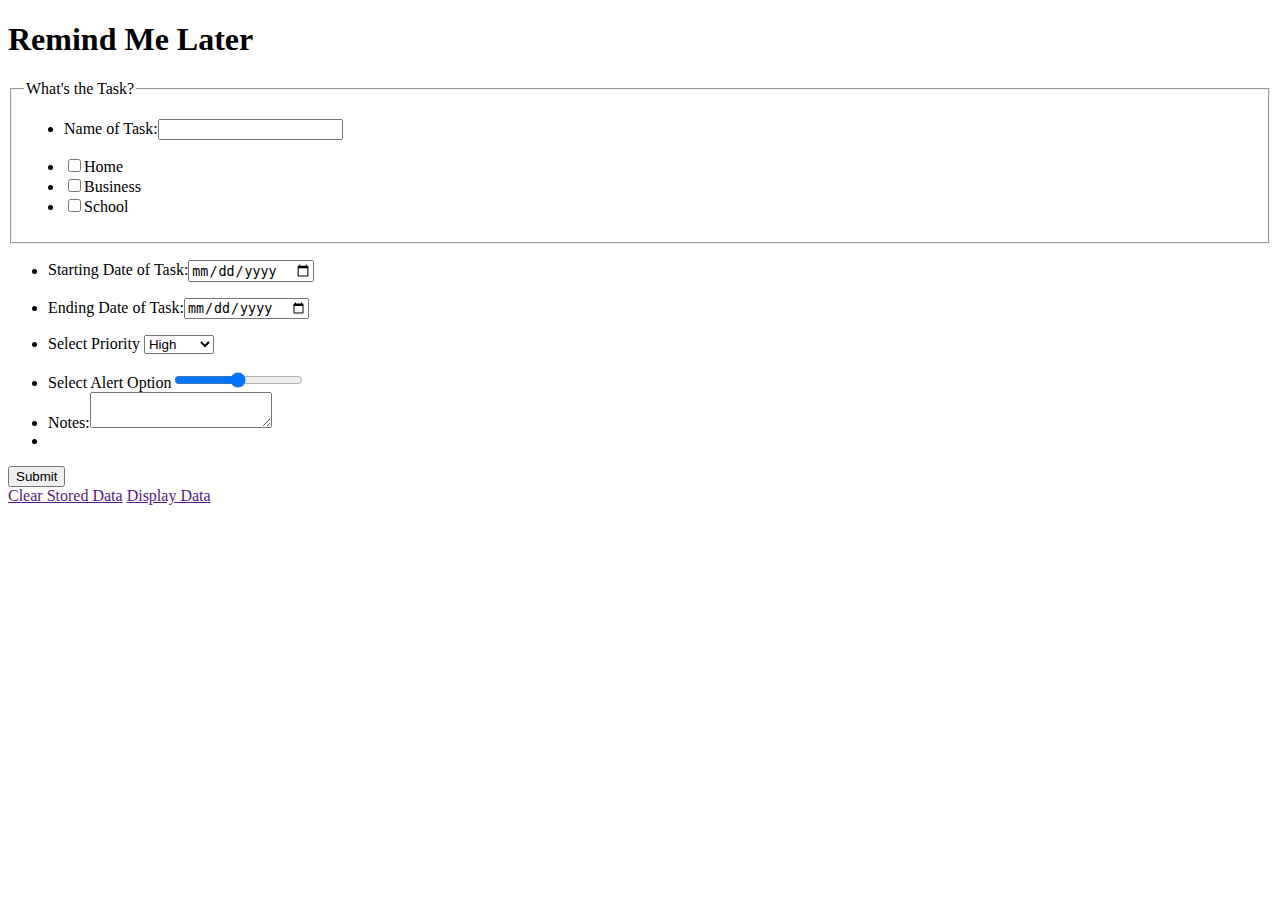
==== additem.html @ ecaaf03e "Files added and JS updated" ====
<!DOCTYPE html>
<html>

<head>
    <title>Remind Me Later</title>
    <!-- Authour:Devona Ward, VFW1206-->
	<meta name="description" content="Add Item Page" />
    <meta charset="UTF-8" />
	<meta name="keywords" content="HTML" />
	<meta name="robots" content="ALL" />
	<!--Found the viewport meta tag at https://developer.mozilla.org/en/Mobile/Viewport_meta_tag-->
	<meta name="viewport" content="width=device-width, initial-scale=1, maximum-scale=1">
</head>

<body>
<!--Title of app-->
<header>
    <h1>Remind Me Later</h1>
</header>

<form action="#" method="post">
	<fieldset>
		<legend>What's the Task?</legend>
			<!--Info in the fieldset-->
			<ul>
				<li><label for="taskName">Name of Task:</label><input type="text" id="taskName" /></li>
			</ul>
			<!--Checkboxes-->
			<ul>
				<li><input type="checkbox" value="Home" id="home" /><label for="home">Home<label></li>
				<li><input type="checkbox" value="Business" id="business" /><label for="business">Business<label></li>
				<li><input type="checkbox" value="School" id="school" /><label for="school">School<label></li>
			</ul>

		</fieldset>
		
		<!--Date select-->
		<ul>
			<li><label for="taskDate">Starting Date of Task:</label><input type="date" id="taskDate" /></li>
		</ul>
		<ul>
			<li><label for="taskEnd">Ending Date of Task:</label><input type="date" id="taskEnd" /></li>
		</ul>
			
		<!--Priority levels-->
		<ul>
			<li>
			<label for="priority">Select Priority</label>
				<select id="priority">
					<option value="High">High</option>
					<option value="Medium">Medium</option>
					<option value="Low">Low</option>
			</select>
			</li>
		</ul>
		
	<!--Stages of alerts available-->	
	<ul>
	<li><label for="taskDate">Select Alert Option</label><input type="range" id="alertWay" min="1" max="3" /></li>
	
	<!--Notes-->
	<li><label for="notes">Notes:</label><textarea id="notes"></textarea></li>
	<li><input type="hidden" value="true" /></li>
	</ul>

</form>


<button id="submit">Submit</button> 

<footer>
<!--Tried using a href="#" , but it did not refresh page.-->
<a href= "" id="clear">Clear Stored Data</a> <a href= "" id="displayData">Display Data</a>
</footer>

</body>
</html>
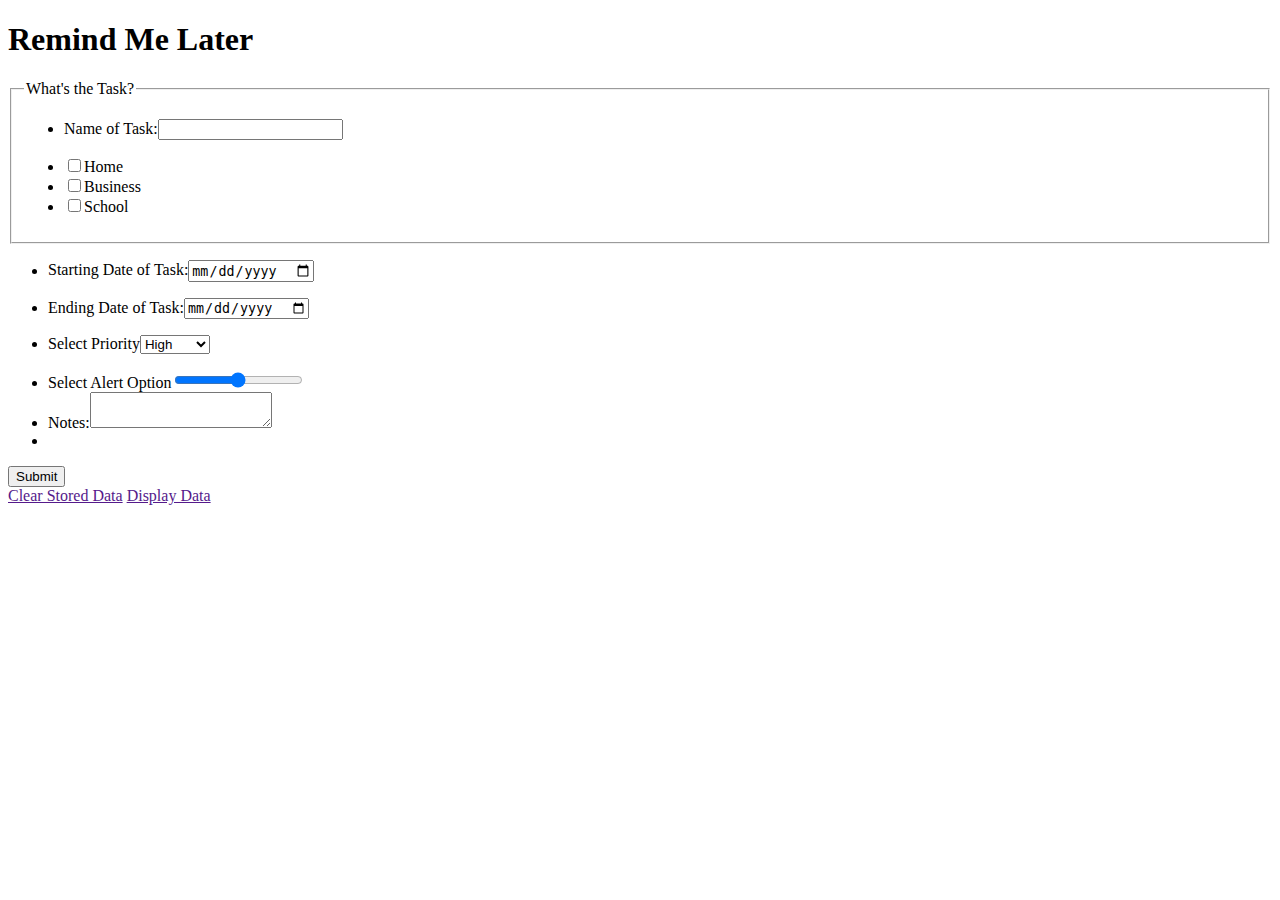
==== commit 87cbfbc0: "Drop-down box added through JS" ====
--- a/additem.html
+++ b/additem.html
@@ -3,7 +3,7 @@
 
 <head>
     <title>Remind Me Later</title>
-    <!-- Authour:Devona Ward, VFW1206-->
+    <!-- Author:Devona Ward, VFW1206-->
 	<meta name="description" content="Add Item Page" />
     <meta charset="UTF-8" />
 	<meta name="keywords" content="HTML" />
@@ -41,18 +41,12 @@
 		<ul>
 			<li><label for="taskEnd">Ending Date of Task:</label><input type="date" id="taskEnd" /></li>
 		</ul>
-			
+		
 		<!--Priority levels-->
 		<ul>
-			<li>
-			<label for="priority">Select Priority</label>
-				<select id="priority">
-					<option value="High">High</option>
-					<option value="Medium">Medium</option>
-					<option value="Low">Low</option>
-			</select>
-			</li>
+			<li id="select"><label for="priority">Select Priority</label></li>
 		</ul>
+		
 		
 	<!--Stages of alerts available-->	
 	<ul>
@@ -72,6 +66,6 @@
 <!--Tried using a href="#" , but it did not refresh page.-->
 <a href= "" id="clear">Clear Stored Data</a> <a href= "" id="displayData">Display Data</a>
 </footer>
-
+<script type="text/javascript" src="main.js"></script>
 </body>
 </html>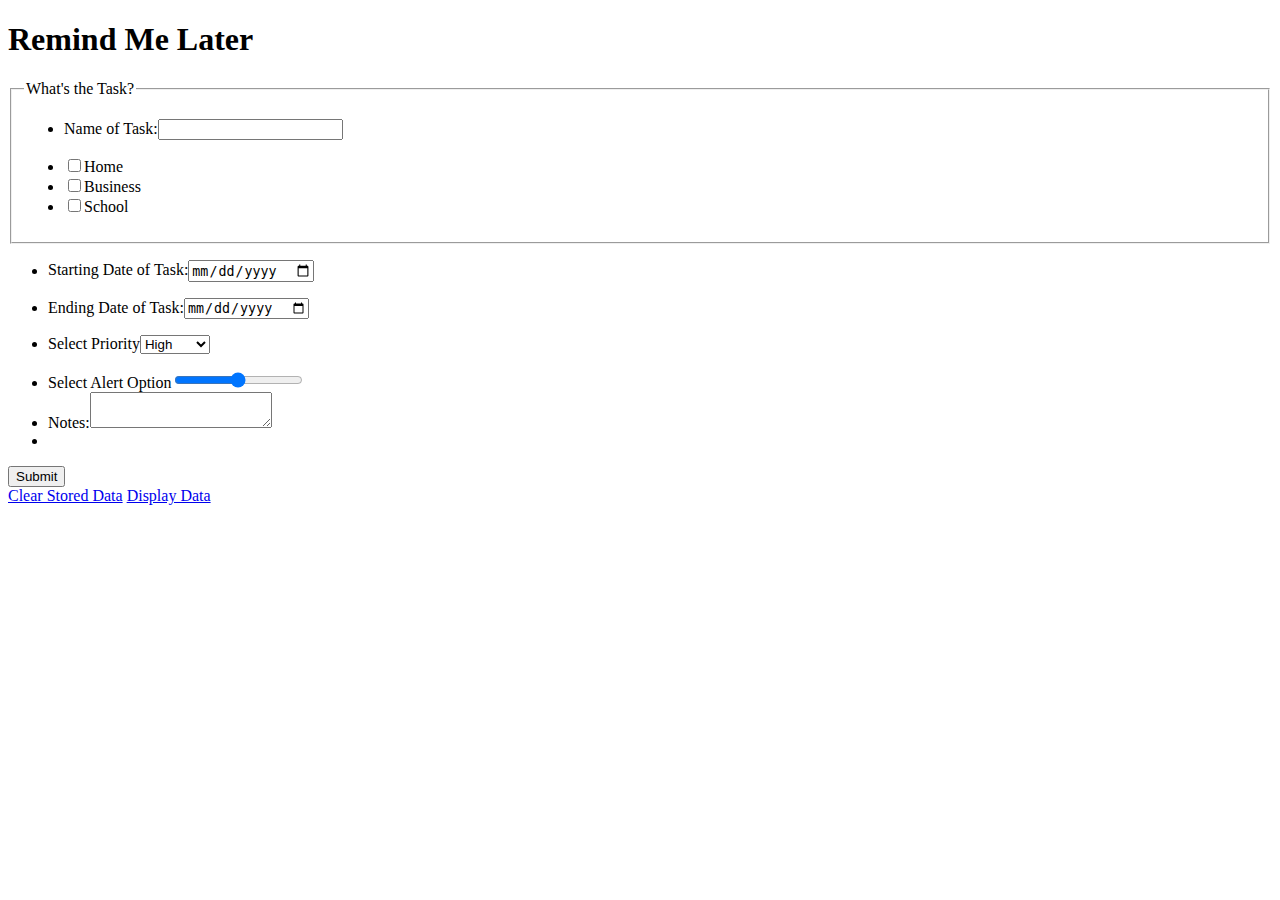
==== commit 1c1b0480: "Add task button added and toggle control function added." ====
--- a/additem.html
+++ b/additem.html
@@ -18,7 +18,7 @@
     <h1>Remind Me Later</h1>
 </header>
 
-<form action="#" method="post">
+<form id="taskForm" action="#" method="post">
 	<fieldset>
 		<legend>What's the Task?</legend>
 			<!--Info in the fieldset-->
@@ -59,12 +59,13 @@
 
 </form>
 
-
 <button id="submit">Submit</button> 
+<!--Add New Task Button-->
+<a href="additem.html"><button id="addOne" style="display: none;">Add New Task</button></a>
 
 <footer>
 <!--Tried using a href="#" , but it did not refresh page.-->
-<a href= "" id="clear">Clear Stored Data</a> <a href= "" id="displayData">Display Data</a>
+<a href= "#" id="clear">Clear Stored Data</a> <a href= "#" id="displayData">Display Data</a>
 </footer>
 <script type="text/javascript" src="main.js"></script>
 </body>
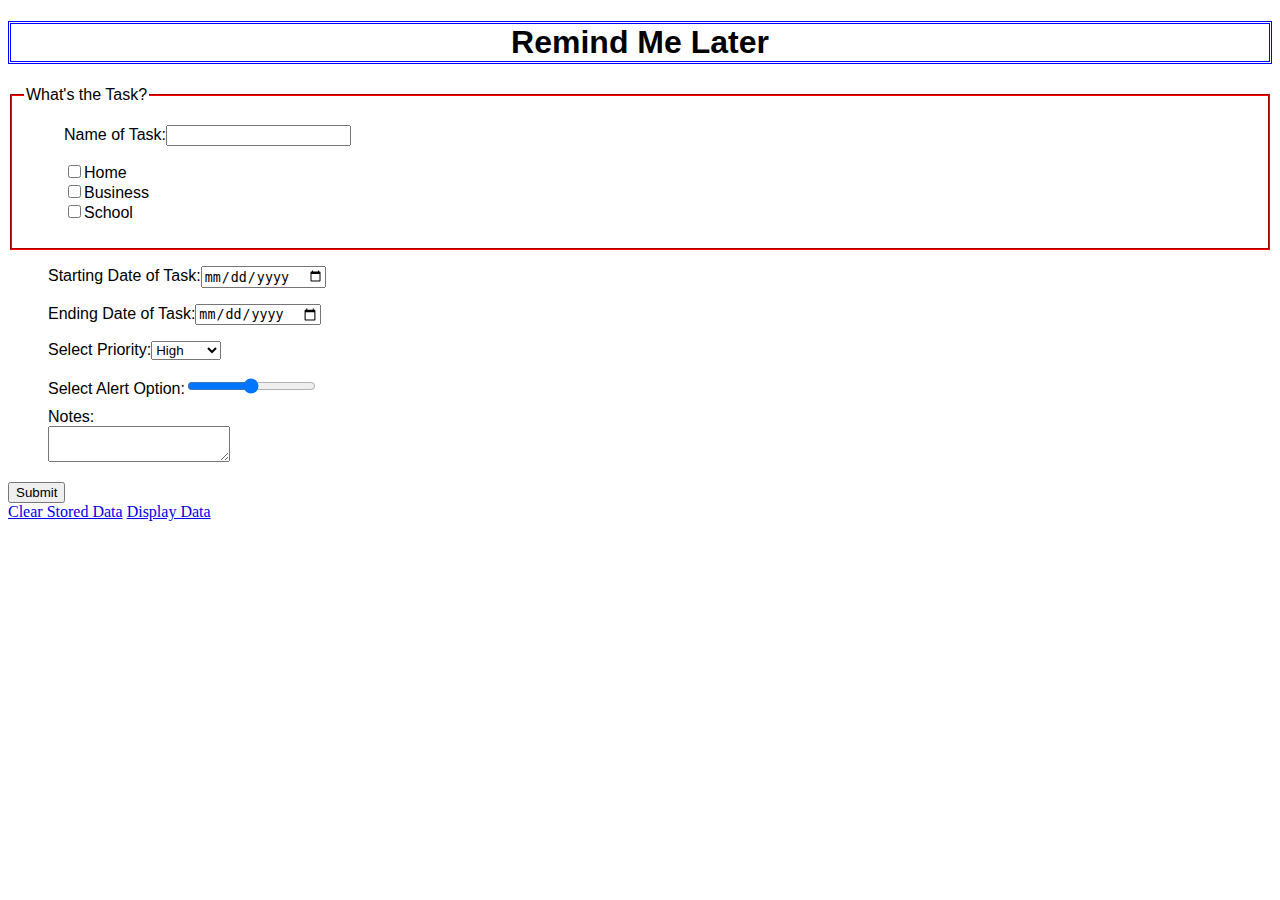
==== commit 0fffb84d: "CSS added, and 7 different properties added. 5 to go." ====
--- a/additem.html
+++ b/additem.html
@@ -3,6 +3,7 @@
 
 <head>
     <title>Remind Me Later</title>
+    <link rel="stylesheet" href="style.css" type="text/css" />
     <!-- Author:Devona Ward, VFW1206-->
 	<meta name="description" content="Add Item Page" />
     <meta charset="UTF-8" />
@@ -19,14 +20,14 @@
 </header>
 
 <form id="taskForm" action="#" method="post">
-	<fieldset>
-		<legend>What's the Task?</legend>
+	<fieldset class="set">
+		<legend class="field">What's the Task?</legend>
 			<!--Info in the fieldset-->
-			<ul>
+			<ul class="nOT">
 				<li><label for="taskName">Name of Task:</label><input type="text" id="taskName" /></li>
 			</ul>
 			<!--Checkboxes-->
-			<ul>
+			<ul class="checkBoxes">
 				<li><input type="checkbox" value="Home" id="home" /><label for="home">Home<label></li>
 				<li><input type="checkbox" value="Business" id="business" /><label for="business">Business<label></li>
 				<li><input type="checkbox" value="School" id="school" /><label for="school">School<label></li>
@@ -35,38 +36,40 @@
 		</fieldset>
 		
 		<!--Date select-->
-		<ul>
+		<ul class="dateSelects">
 			<li><label for="taskDate">Starting Date of Task:</label><input type="date" id="taskDate" /></li>
 		</ul>
-		<ul>
+		<ul class="dateSelects">
 			<li><label for="taskEnd">Ending Date of Task:</label><input type="date" id="taskEnd" /></li>
 		</ul>
 		
 		<!--Priority levels-->
-		<ul>
-			<li id="select"><label for="priority">Select Priority</label></li>
+		<ul class="pWord">
+			<li id="select"><label for="priority">Select Priority:</label></li>
 		</ul>
 		
 		
 	<!--Stages of alerts available-->	
-	<ul>
-	<li><label for="taskDate">Select Alert Option</label><input type="range" id="alertWay" min="1" max="3" /></li>
+	<ul class="alertNote">
+	<li><label for="taskDate">Select Alert Option:</label><input type="range" id="alertWay" min="1" max="3" /></li>
 	
 	<!--Notes-->
-	<li><label for="notes">Notes:</label><textarea id="notes"></textarea></li>
+	<li class="noteWord"><label for="notes">Notes:</label></li>
+	<li><textarea id="notes"></textarea></li>
 	<li><input type="hidden" value="true" /></li>
 	</ul>
 
 </form>
 
 <button id="submit">Submit</button> 
+
 <!--Add New Task Button-->
 <a href="additem.html"><button id="addOne" style="display: none;">Add New Task</button></a>
 
 <footer>
-<!--Tried using a href="#" , but it did not refresh page.-->
 <a href= "#" id="clear">Clear Stored Data</a> <a href= "#" id="displayData">Display Data</a>
 </footer>
+
 <script type="text/javascript" src="main.js"></script>
 </body>
 </html>--- a/style.css
+++ b/style.css
@@ -0,0 +1,64 @@
+body{
+background:#FFFFFF url("http://i24.photobucket.com/albums/c39/youngbutcute07/notepad_page-2.png") no-repeat center;
+	}
+h1{
+	font-family:Tahoma, Geneva, sans-serif; serif;
+	text-align:center;
+	border-style:double;
+	border-color:#0000FF;
+	}
+h2{
+	font-family:Tahoma, Geneva, sans-serif; serif;
+	text-align:center;
+	padding-top:5px;
+	}
+p{
+	font-family:Tahoma, Geneva, sans-serif; serif;
+	padding-top:25px;
+	}
+	
+/*Name of Task*/
+ul.nOT{
+	font-family:Tahoma, Geneva, sans-serif;
+	}
+/*Category Checkboxes*/
+ul.checkBoxes{
+	
+	font-family:Tahoma, Geneva, sans-serif;
+    }
+    
+/*Date Selections*/    
+ul.dateSelects{
+	font-family:Tahoma, Geneva, sans-serif;
+	}
+	
+/*Priority Levels*/
+ul.pWord{
+	font-family:Tahoma, Geneva, sans-serif;
+	}
+	
+/*Alert Options 1-3 and Note*/
+ul.alertNote{
+	font-family:Tahoma, Geneva, sans-serif;
+	}
+	
+/*Notes*/	
+li.noteWord{
+	padding-top:10px;
+}
+li{
+	display:block;
+	}
+
+button{
+	font-family:Tahoma, Geneva, sans-serif;
+}
+legend.field{
+	font-family:Tahoma, Geneva, sans-serif; serif; 
+	}
+fieldset{
+	border-color:#ff0000;
+	}
+
+
+
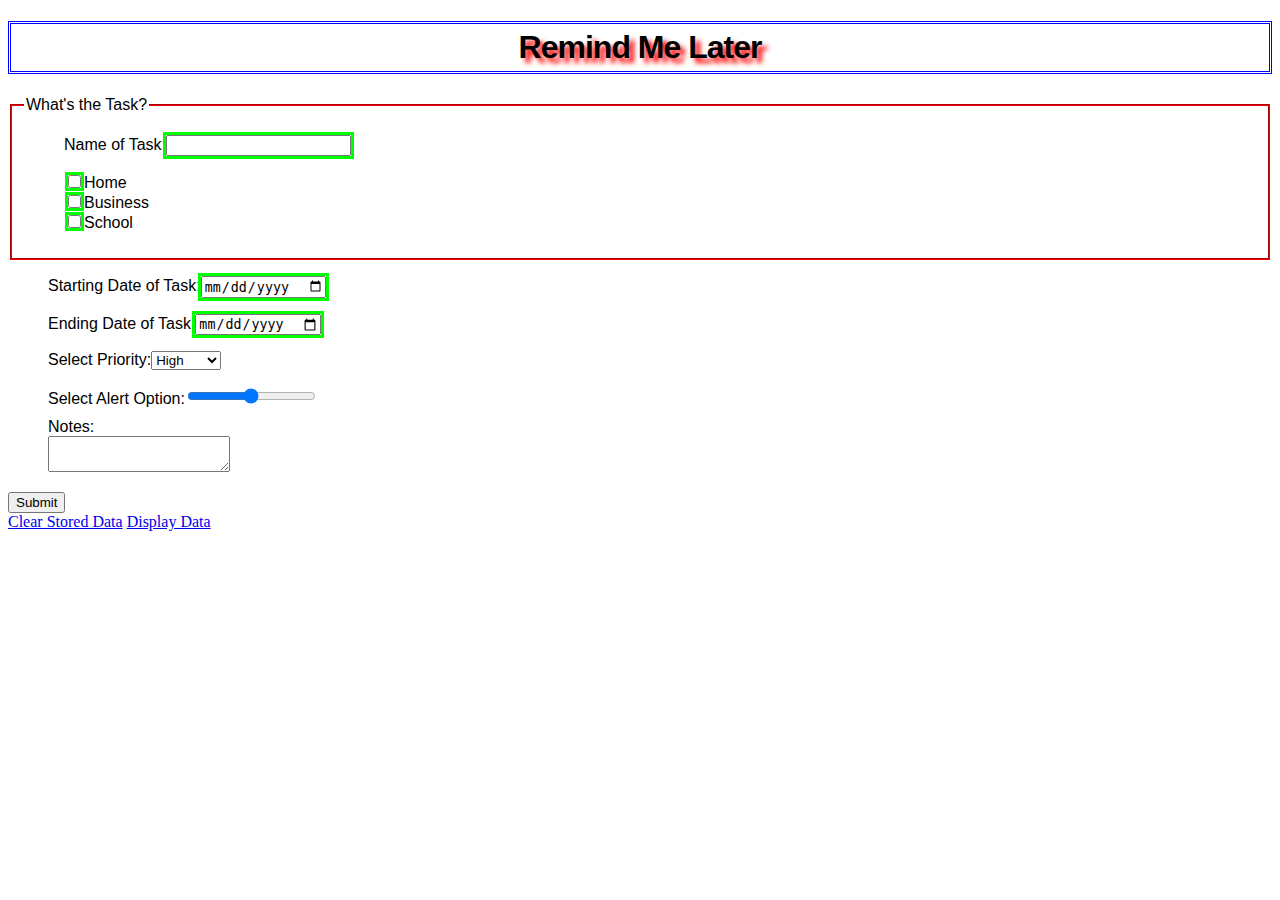
==== commit 233d823c: "More properties added. Coloring is not yet final." ====
--- a/additem.html
+++ b/additem.html
@@ -51,7 +51,7 @@
 		
 	<!--Stages of alerts available-->	
 	<ul class="alertNote">
-	<li><label for="taskDate">Select Alert Option:</label><input type="range" id="alertWay" min="1" max="3" /></li>
+	<li><label for="taskDate">Select Alert Option:</label><input class="bar" type="range" id="alertWay" min="1" max="3" /></li>
 	
 	<!--Notes-->
 	<li class="noteWord"><label for="notes">Notes:</label></li>
--- a/style.css
+++ b/style.css
@@ -1,64 +1,99 @@
 body{
 background:#FFFFFF url("http://i24.photobucket.com/albums/c39/youngbutcute07/notepad_page-2.png") no-repeat center;
+overflow:scroll;
 	}
+	
 h1{
 	font-family:Tahoma, Geneva, sans-serif; serif;
 	text-align:center;
+	letter-spacing:-1px;
+	text-shadow: 5px 5px 5px #FF0000;
 	border-style:double;
 	border-color:#0000FF;
+	padding:5px;
+	color:
 	}
+	
 h2{
 	font-family:Tahoma, Geneva, sans-serif; serif;
 	text-align:center;
 	padding-top:5px;
+	color:
 	}
+	
 p{
 	font-family:Tahoma, Geneva, sans-serif; serif;
 	padding-top:25px;
+	white-space:wrap;
+	color:
 	}
 	
 /*Name of Task*/
 ul.nOT{
 	font-family:Tahoma, Geneva, sans-serif;
+	color:
 	}
+	
 /*Category Checkboxes*/
 ul.checkBoxes{
 	
 	font-family:Tahoma, Geneva, sans-serif;
+	color:
     }
     
 /*Date Selections*/    
 ul.dateSelects{
 	font-family:Tahoma, Geneva, sans-serif;
+	color:
 	}
 	
 /*Priority Levels*/
 ul.pWord{
 	font-family:Tahoma, Geneva, sans-serif;
+	color:
 	}
 	
 /*Alert Options 1-3 and Note*/
 ul.alertNote{
 	font-family:Tahoma, Geneva, sans-serif;
+	color:
 	}
 	
 /*Notes*/	
 li.noteWord{
 	padding-top:10px;
-}
+	color:
+	}
+	
 li{
 	display:block;
 	}
 
 button{
 	font-family:Tahoma, Geneva, sans-serif;
-}
+	color:
+	}
+	
 legend.field{
-	font-family:Tahoma, Geneva, sans-serif; serif; 
+	font-family:Tahoma, Geneva, sans-serif; serif;
+	color: 
 	}
+	
 fieldset{
 	border-color:#ff0000;
+	color:
 	}
+	
+input{
+	outline:#00FF00 solid;
+	color:
+	}
+
+/*Select Alert Bar*/
+input.bar{
+outline:none;
+}
 
 
 
+
